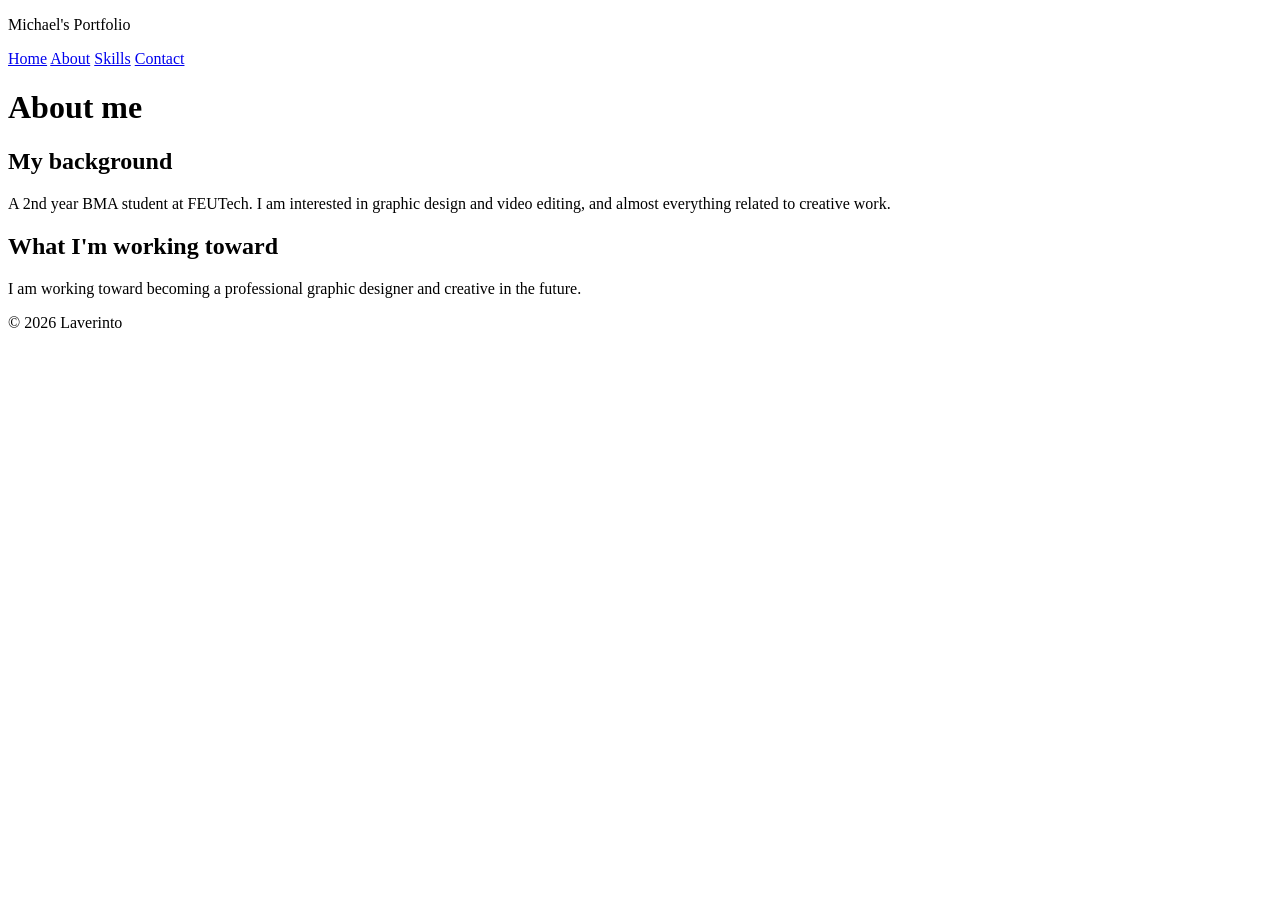
==== about.html @ b42f3c96 "Create initial portfolio structure" ====
<!doctype html>
<html lang="en">
<head>
  <meta charset="utf-8">
  <meta name="viewport" content="width=device-width, initial-scale=1">
  <title>About | Michael's Portfolio</title>
</head>
<body>
  <header>
    <p>Michael's Portfolio</p>
    <nav aria-label="Main navigation">
      <a href="index.html">Home</a>
      <a href="about.html" aria-current="page">About</a>
      <a href="skills.html">Skills</a>
      <a href="contact.html">Contact</a>
    </nav>
  </header>

  <main>
    <h1>About me</h1>

    <section aria-labelledby="background">
      <h2 id="background">My background</h2>
      <p>A 2nd year BMA student at FEUTech. I am interested in graphic design and video editing, 
        and almost everything related to creative work.</p>
    </section>

    <section aria-labelledby="goals">
      <h2 id="goals">What I'm working toward</h2>
      <p>I am working toward becoming a professional graphic designer and creative in the future.</p>
    </section>
  </main>

  <footer>
    <p>&copy; 2026 Laverinto</p>
  </footer>
</body>
</html>
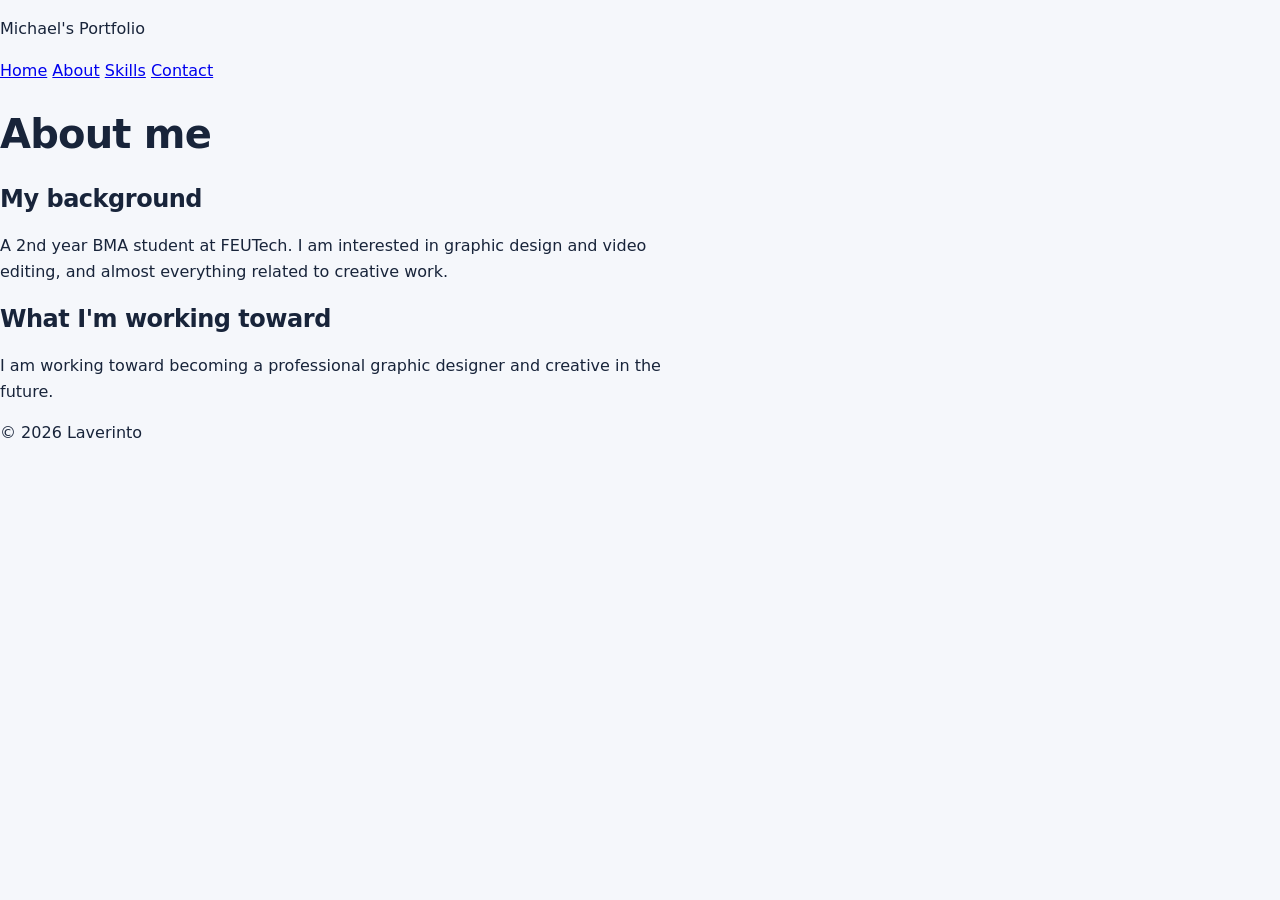
==== commit 0ed1e90a: "Add design tokens and typography" ====
--- a/about.html
+++ b/about.html
@@ -3,6 +3,7 @@
 <head>
   <meta charset="utf-8">
   <meta name="viewport" content="width=device-width, initial-scale=1">
+  <link rel="stylesheet" href="css/style.css">
   <title>About | Michael's Portfolio</title>
 </head>
 <body>
--- a/css/style.css
+++ b/css/style.css
@@ -0,0 +1,65 @@
+/* Design tokens: colour roles, spacing scale, and type scale */
+:root {
+  --color-background: #f5f7fb;
+  --color-surface: #ffffff;
+  --color-text: #18243a;
+  --color-muted: #526078;
+  --color-primary: #174c9c;
+  --color-primary-hover: #103b7d;
+  --color-border: #cbd5e1;
+  --color-focus: #b45309;
+
+  --space-1: 0.25rem;
+  --space-2: 0.5rem;
+  --space-3: 0.75rem;
+  --space-4: 1rem;
+  --space-6: 1.5rem;
+  --space-8: 2rem;
+  --space-12: 3rem;
+
+  --text-sm: 0.875rem;
+  --text-base: 1rem;
+  --text-lg: 1.125rem;
+  --text-xl: 1.5rem;
+  --text-2xl: 2rem;
+  --text-3xl: 2.5rem;
+
+  --radius: 0.75rem;
+  --content-width: 70rem;
+}
+
+/* 1. Typography */
+*,
+*::before,
+*::after {
+  box-sizing: border-box;
+}
+
+html {
+  font-family: system-ui, -apple-system, "Segoe UI", sans-serif;
+  font-size: 100%;
+  line-height: 1.6;
+}
+
+body {
+  margin: 0;
+  font-size: var(--text-base);
+  color: var(--color-text);
+  background: var(--color-background);
+}
+
+h1,
+h2,
+h3 {
+  line-height: 1.2;
+  letter-spacing: -0.02em;
+}
+
+h1 { font-size: clamp(var(--text-2xl), 4vw, var(--text-3xl)); }
+h2 { font-size: var(--text-xl); }
+h3 { font-size: var(--text-lg); }
+
+p { max-width: 68ch; }
+
+img { max-width: 100%; height: auto; }
+
